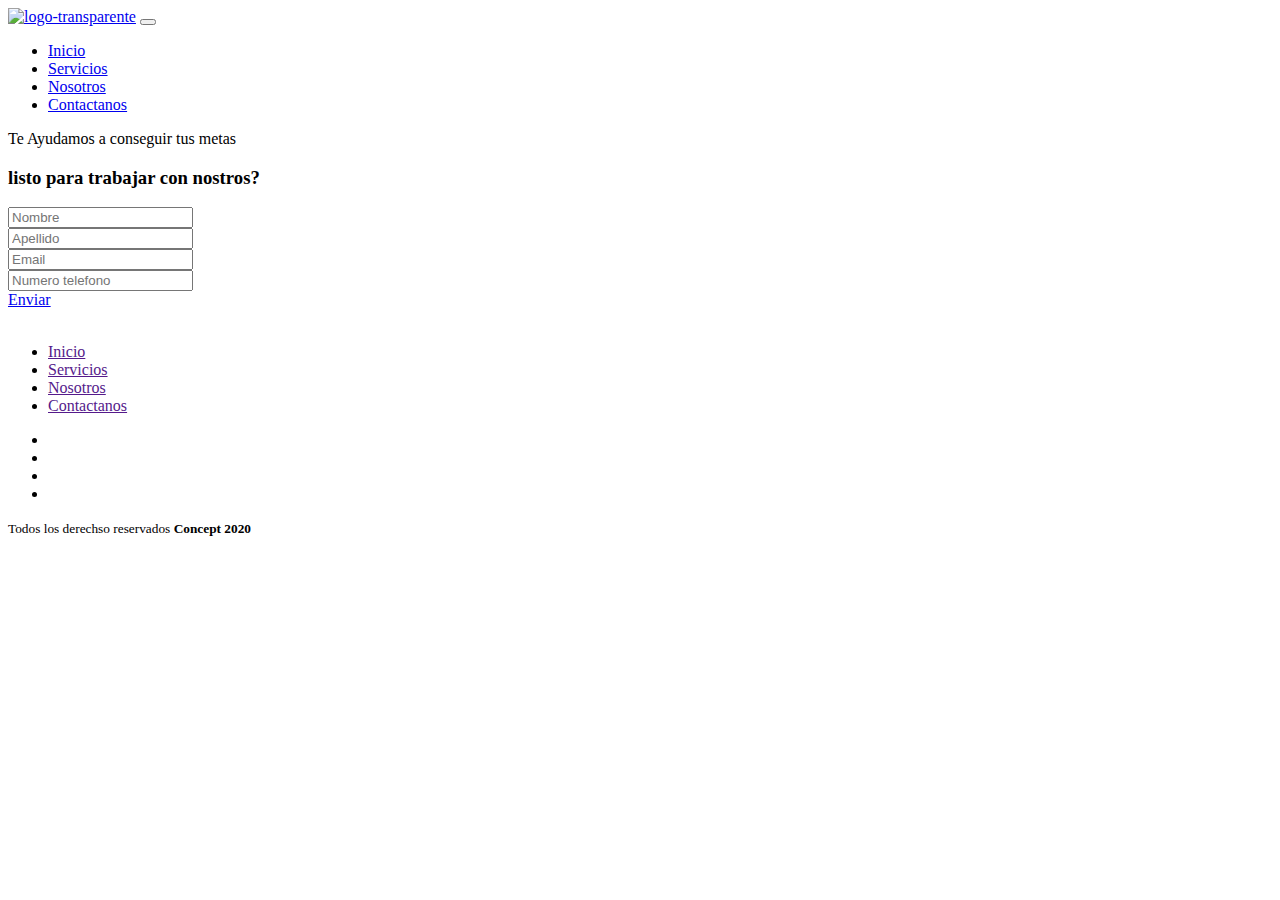
==== index.html @ 898e0c54 "Add files via upload" ====
<!DOCTYPE html>
<html>

<head>
    <title></title>
</head>

<body>

</body>
<!doctype html>
<html lang="en">

<head>
    <title>Digital Concept</title>
    <!-- Required meta tags -->
    <meta charset="utf-8">
    <meta name="viewport" content="width=device-width, initial-scale=1, shrink-to-fit=no">

    <!-- Bootstrap CSS -->
    <link rel="stylesheet" href="https://cdn.jsdelivr.net/npm/bootstrap@4.5.3/dist/css/bootstrap.min.css" integrity="sha384-TX8t27EcRE3e/ihU7zmQxVncDAy5uIKz4rEkgIXeMed4M0jlfIDPvg6uqKI2xXr2" crossorigin="anonymous">

    <link rel="preconnect" href="https://fonts.gstatic.com">
    <link href="https://fonts.googleapis.com/css2?family=Roboto&display=swap" rel="stylesheet">

    <!--Hoja de estilo asosiciada para otros cambios -->
    <link rel="stylesheet" type="text/css" href="styles.css">
    <!-- Iconos -->
    <script src="https://unpkg.com/ionicons@5.2.3/dist/ionicons.js"></script>
</head>

<body>

    <!-- Insercion de menu de navegacion-->
    <nav class="navbar navbar-expand-lg">
        <div class="container">
            <a class="navbar-brand" href="#"><img src="img/logo-DC-t.png" class="img-fluid logo-brand" alt="logo-transparente"></a>
            <button class="navbar-toggler" type="button" data-toggle="collapse" data-target="#navbarSupportedContent" aria-controls="navbarSupportedContent" aria-expanded="false" aria-label="Toggle navigation">
              <ion-icon name="menu-sharp"></ion-icon>
            </button>

            <div class="collapse navbar-collapse" id="navbarSupportedContent">
                <ul class="navbar-nav ml-auto">
                    <li class="nav-item">
                        <a class="nav-link" href="#">Inicio</a>
                    </li>
                    <li class="nav-item">
                        <a class="nav-link" href="#">Servicios</a>
                    </li>
                    <li class="nav-item">
                        <a href="#" class="nav-link">Nosotros</a>
                    </li>
                    <li class="nav-item">
                        <a class="nav-link" href="#con">Contactanos</a>
                    </li>
                </ul>
            </div>
        </div>
    </nav>

    <!--Insercion del banner-->
    <section class="" id="banner">
        <div class="container">
            <div class="row">
                <div class="col-md-12">
                    <p class="title">Te Ayudamos a conseguir tus metas</p>
                </div>
            </div>
        </div>

    </section>



    <!--Seccion de los servicios-->


    <!--Seccion del formulario-->

    <section id="con" class="contact">
        <div class="container">
            <div class="row">
                <div class="col-md-6 top-margin">
                    <h3>listo para trabajar con nostros?</h3>
                </div>
                <div class="col-md-6 top-margin">
                    <div class="row">
                        <div class="col-md-6">
                            <div class="form-group">
                                <input type="text" class="form-control" placeholder="Nombre">
                            </div>
                        </div>
                        <div class="col-md-6">
                            <div class="form-group">
                                <input type="text" class="form-control" placeholder="Apellido">
                            </div>
                        </div>
                        <div class="col-md-12">
                            <form action="" class="form-group">
                                <input type="Email" placeholder="Email" class="form-control">
                            </form>
                        </div>
                        <div class="col-md-12">
                            <form action="" class="form-group">
                                <input type="number" placeholder="Numero telefono" class="form-control">
                            </form>
                        </div>
                        <div class="col-md-6">
                            <a href="#" class="btn btn-dark">Enviar</a>
                        </div>
                    </div>
                </div>
            </div>
        </div>
    </section>

    <section id="footer" class="bg-footer">
        <div class="container">
            <img src="img/Logo-DC-t.png" alt="" class="logo-brand">
            <ul class="list-inline">
                <li class="list-inline-item"><a href="">Inicio</a></li>
                <li class="list-inline-item"><a href="">Servicios</a></li>
                <li class="list-inline-item"><a href="">Nosotros</a></li>
                <li class="list-inline-item"><a href="">Contactanos</a></li>

            </ul>
            <ul class="list-inline">
                <li class="list-inline-item">
                    <a href="">
                        <ion-icon name="logo-instagram"></ion-icon>
                    </a>
                </li>
                <li class="list-inline-item">
                    <a href="">
                        <ion-icon name="logo-facebook"></ion-icon>
                    </a>
                </li>
                <li class="list-inline-item">
                    <a href="">
                        <ion-icon name="logo-twitter"></ion-icon>
                    </a>
                </li>
                <li class="list-inline-item">
                    <a href="">
                        <ion-icon name="logo-youtube"></ion-icon>
                    </a>
                </li>
            </ul>
            <small>Todos los derechso reservados <b>Concept 2020</b></small>
        </div>
    </section>













































    <!-- Optional JavaScript; choose one of the two! -->

    <!-- Option 1: jQuery and Bootstrap Bundle (includes Popper) -->
    <script src="https://code.jquery.com/jquery-3.5.1.slim.min.js" integrity="sha384-DfXdz2htPH0lsSSs5nCTpuj/zy4C+OGpamoFVy38MVBnE+IbbVYUew+OrCXaRkfj" crossorigin="anonymous"></script>
    <script src="https://cdn.jsdelivr.net/npm/bootstrap@4.5.3/dist/js/bootstrap.bundle.min.js" integrity="sha384-ho+j7jyWK8fNQe+A12Hb8AhRq26LrZ/JpcUGGOn+Y7RsweNrtN/tE3MoK7ZeZDyx" crossorigin="anonymous"></script>

    <!-- Option 2: jQuery, Popper.js, and Bootstrap JS
    <script src="https://code.jquery.com/jquery-3.5.1.slim.min.js" integrity="sha384-DfXdz2htPH0lsSSs5nCTpuj/zy4C+OGpamoFVy38MVBnE+IbbVYUew+OrCXaRkfj" crossorigin="anonymous"></script>
    <script src="https://cdn.jsdelivr.net/npm/popper.js@1.16.1/dist/umd/popper.min.js" integrity="sha384-9/reFTGAW83EW2RDu2S0VKaIzap3H66lZH81PoYlFhbGU+6BZp6G7niu735Sk7lN" crossorigin="anonymous"></script>
    <script src="https://cdn.jsdelivr.net/npm/bootstrap@4.5.3/dist/js/bootstrap.min.js" integrity="sha384-w1Q4orYjBQndcko6MimVbzY0tgp4pWB4lZ7lr30WKz0vr/aWKhXdBNmNb5D92v7s" crossorigin="anonymous"></script>
    -->
</body>

</html>
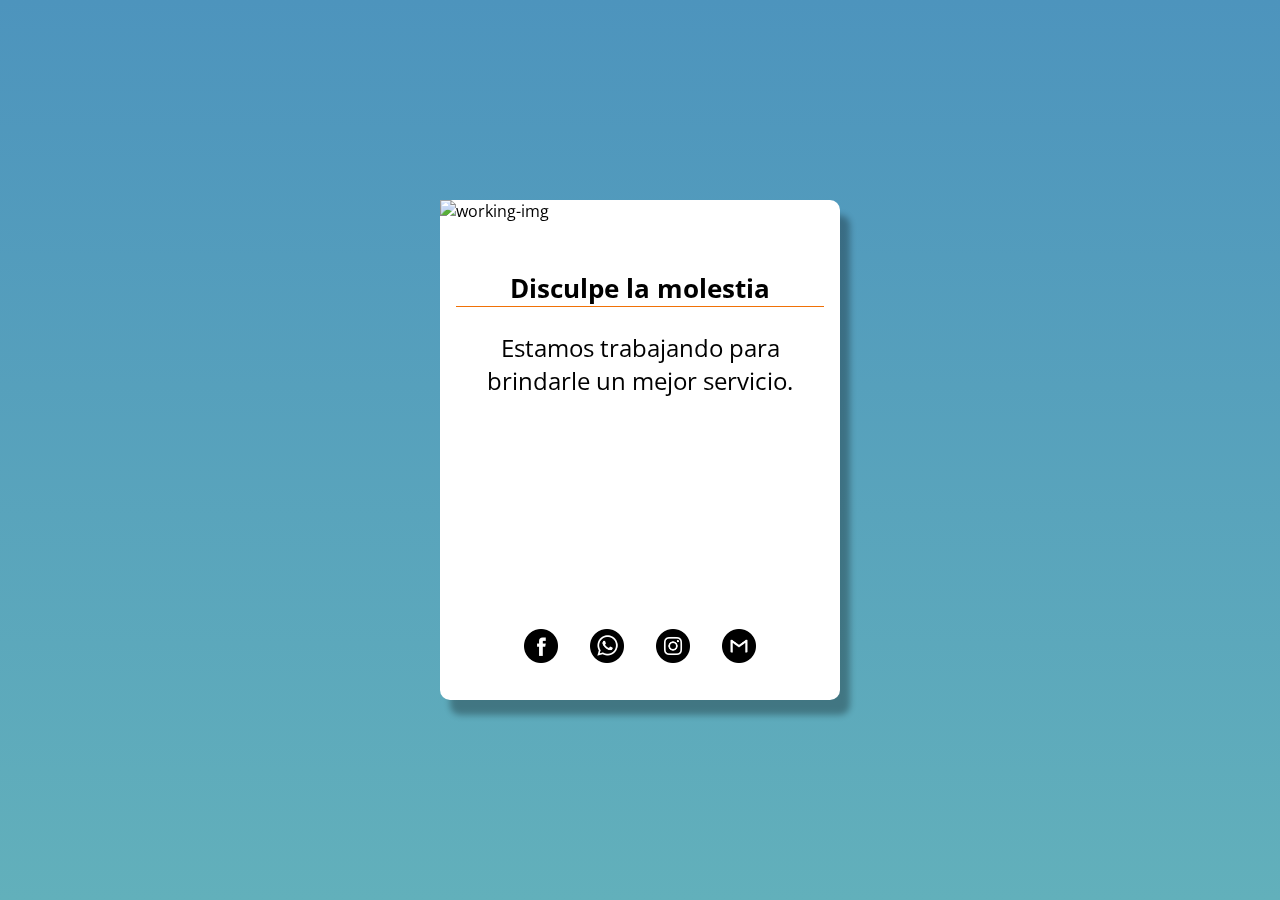
==== commit ad09049a: "Add files via upload" ====
--- a/index.html
+++ b/index.html
@@ -1,210 +1,46 @@
 <!DOCTYPE html>
-<html>
+<html lang="en">
 
 <head>
-    <title></title>
+    <meta charset="UTF-8">
+    <meta name="viewport" content="width=device-width, initial-scale=1.0">
+    <title>Digital Concept</title>
+
+    <link rel="stylesheet" href="CSS/working.css">
 </head>
 
 <body>
 
-</body>
-<!doctype html>
-<html lang="en">
 
-<head>
-    <title>Digital Concept</title>
-    <!-- Required meta tags -->
-    <meta charset="utf-8">
-    <meta name="viewport" content="width=device-width, initial-scale=1, shrink-to-fit=no">
-
-    <!-- Bootstrap CSS -->
-    <link rel="stylesheet" href="https://cdn.jsdelivr.net/npm/bootstrap@4.5.3/dist/css/bootstrap.min.css" integrity="sha384-TX8t27EcRE3e/ihU7zmQxVncDAy5uIKz4rEkgIXeMed4M0jlfIDPvg6uqKI2xXr2" crossorigin="anonymous">
-
-    <link rel="preconnect" href="https://fonts.gstatic.com">
-    <link href="https://fonts.googleapis.com/css2?family=Roboto&display=swap" rel="stylesheet">
-
-    <!--Hoja de estilo asosiciada para otros cambios -->
-    <link rel="stylesheet" type="text/css" href="styles.css">
-    <!-- Iconos -->
-    <script src="https://unpkg.com/ionicons@5.2.3/dist/ionicons.js"></script>
-</head>
-
-<body>
-
-    <!-- Insercion de menu de navegacion-->
-    <nav class="navbar navbar-expand-lg">
-        <div class="container">
-            <a class="navbar-brand" href="#"><img src="img/logo-DC-t.png" class="img-fluid logo-brand" alt="logo-transparente"></a>
-            <button class="navbar-toggler" type="button" data-toggle="collapse" data-target="#navbarSupportedContent" aria-controls="navbarSupportedContent" aria-expanded="false" aria-label="Toggle navigation">
-              <ion-icon name="menu-sharp"></ion-icon>
-            </button>
-
-            <div class="collapse navbar-collapse" id="navbarSupportedContent">
-                <ul class="navbar-nav ml-auto">
-                    <li class="nav-item">
-                        <a class="nav-link" href="#">Inicio</a>
-                    </li>
-                    <li class="nav-item">
-                        <a class="nav-link" href="#">Servicios</a>
-                    </li>
-                    <li class="nav-item">
-                        <a href="#" class="nav-link">Nosotros</a>
-                    </li>
-                    <li class="nav-item">
-                        <a class="nav-link" href="#con">Contactanos</a>
-                    </li>
-                </ul>
-            </div>
-        </div>
-    </nav>
-
-    <!--Insercion del banner-->
-    <section class="" id="banner">
-        <div class="container">
-            <div class="row">
-                <div class="col-md-12">
-                    <p class="title">Te Ayudamos a conseguir tus metas</p>
-                </div>
-            </div>
+    <div class="content">
+        <div class="content__img">
+            <img class="image" src="img/logo.png" alt="working-img">
         </div>
 
-    </section>
+        <div class="content__txt">
+            <h1 class="title">Disculpe la molestia</h3>
+                <p class="parrafo">Estamos trabajando para brindarle un mejor servicio.</p>
+        </div>
+
+        <div class="contetn__icon">
+            <a href="">
+                <img class="icon" src="img/fb.png" alt="">
+            </a>
+            <a href="">
+                <img class="icon" src="img/wh.png" alt="">
+            </a>
+            <a href="">
+                <img class="icon" src="img/ins.png" alt="">
+            </a>
+
+            <a href="">
+                <img class="icon" src="img/gm.png" alt="">
+            </a>
+        </div>
+
+    </div>
 
 
-
-    <!--Seccion de los servicios-->
-
-
-    <!--Seccion del formulario-->
-
-    <section id="con" class="contact">
-        <div class="container">
-            <div class="row">
-                <div class="col-md-6 top-margin">
-                    <h3>listo para trabajar con nostros?</h3>
-                </div>
-                <div class="col-md-6 top-margin">
-                    <div class="row">
-                        <div class="col-md-6">
-                            <div class="form-group">
-                                <input type="text" class="form-control" placeholder="Nombre">
-                            </div>
-                        </div>
-                        <div class="col-md-6">
-                            <div class="form-group">
-                                <input type="text" class="form-control" placeholder="Apellido">
-                            </div>
-                        </div>
-                        <div class="col-md-12">
-                            <form action="" class="form-group">
-                                <input type="Email" placeholder="Email" class="form-control">
-                            </form>
-                        </div>
-                        <div class="col-md-12">
-                            <form action="" class="form-group">
-                                <input type="number" placeholder="Numero telefono" class="form-control">
-                            </form>
-                        </div>
-                        <div class="col-md-6">
-                            <a href="#" class="btn btn-dark">Enviar</a>
-                        </div>
-                    </div>
-                </div>
-            </div>
-        </div>
-    </section>
-
-    <section id="footer" class="bg-footer">
-        <div class="container">
-            <img src="img/Logo-DC-t.png" alt="" class="logo-brand">
-            <ul class="list-inline">
-                <li class="list-inline-item"><a href="">Inicio</a></li>
-                <li class="list-inline-item"><a href="">Servicios</a></li>
-                <li class="list-inline-item"><a href="">Nosotros</a></li>
-                <li class="list-inline-item"><a href="">Contactanos</a></li>
-
-            </ul>
-            <ul class="list-inline">
-                <li class="list-inline-item">
-                    <a href="">
-                        <ion-icon name="logo-instagram"></ion-icon>
-                    </a>
-                </li>
-                <li class="list-inline-item">
-                    <a href="">
-                        <ion-icon name="logo-facebook"></ion-icon>
-                    </a>
-                </li>
-                <li class="list-inline-item">
-                    <a href="">
-                        <ion-icon name="logo-twitter"></ion-icon>
-                    </a>
-                </li>
-                <li class="list-inline-item">
-                    <a href="">
-                        <ion-icon name="logo-youtube"></ion-icon>
-                    </a>
-                </li>
-            </ul>
-            <small>Todos los derechso reservados <b>Concept 2020</b></small>
-        </div>
-    </section>
-
-
-
-
-
-
-
-
-
-
-
-
-
-
-
-
-
-
-
-
-
-
-
-
-
-
-
-
-
-
-
-
-
-
-
-
-
-
-
-
-
-
-
-
-
-    <!-- Optional JavaScript; choose one of the two! -->
-
-    <!-- Option 1: jQuery and Bootstrap Bundle (includes Popper) -->
-    <script src="https://code.jquery.com/jquery-3.5.1.slim.min.js" integrity="sha384-DfXdz2htPH0lsSSs5nCTpuj/zy4C+OGpamoFVy38MVBnE+IbbVYUew+OrCXaRkfj" crossorigin="anonymous"></script>
-    <script src="https://cdn.jsdelivr.net/npm/bootstrap@4.5.3/dist/js/bootstrap.bundle.min.js" integrity="sha384-ho+j7jyWK8fNQe+A12Hb8AhRq26LrZ/JpcUGGOn+Y7RsweNrtN/tE3MoK7ZeZDyx" crossorigin="anonymous"></script>
-
-    <!-- Option 2: jQuery, Popper.js, and Bootstrap JS
-    <script src="https://code.jquery.com/jquery-3.5.1.slim.min.js" integrity="sha384-DfXdz2htPH0lsSSs5nCTpuj/zy4C+OGpamoFVy38MVBnE+IbbVYUew+OrCXaRkfj" crossorigin="anonymous"></script>
-    <script src="https://cdn.jsdelivr.net/npm/popper.js@1.16.1/dist/umd/popper.min.js" integrity="sha384-9/reFTGAW83EW2RDu2S0VKaIzap3H66lZH81PoYlFhbGU+6BZp6G7niu735Sk7lN" crossorigin="anonymous"></script>
-    <script src="https://cdn.jsdelivr.net/npm/bootstrap@4.5.3/dist/js/bootstrap.min.js" integrity="sha384-w1Q4orYjBQndcko6MimVbzY0tgp4pWB4lZ7lr30WKz0vr/aWKhXdBNmNb5D92v7s" crossorigin="anonymous"></script>
-    -->
 </body>
 
 </html>--- a/CSS/working.css
+++ b/CSS/working.css
@@ -0,0 +1,66 @@
+@import url("https://fonts.googleapis.com/css2?family=Open+Sans&display=swap");
+:root {
+    --azul: #4d94bd;
+    --azul2: #62b0bb;
+}
+
+* {
+    padding: 0;
+    margin: 0;
+    box-sizing: border-box;
+}
+
+body {
+    font-family: "Open Sans", sans-serif;
+    display: flex;
+    justify-content: center;
+    height: 100vh;
+    align-items: center;
+    background: linear-gradient(180deg, var(--azul), var(--azul2));
+}
+
+.content {
+    position: relative;
+    height: 500px;
+    width: 400px;
+    box-shadow: 10px 15px 6px rgba(0, 0, 0, 0.3);
+    border-radius: 10px;
+    background: white;
+    filter: blur();
+}
+
+.image {
+    width: 100%;
+    object-fit: cover;
+    object-position: center;
+}
+
+.content__txt {
+    margin-top: 2em;
+    padding: 1em;
+}
+
+.title {
+    text-align: center;
+    font-size: 26px;
+    border-bottom: 1px solid #f07107;
+}
+
+.parrafo {
+    text-align: center;
+    font-size: 24px;
+    margin-top: 1em;
+}
+
+.contetn__icon {
+    position: absolute;
+    display: flex;
+    justify-content: center;
+    bottom: 2em;
+    width: 100%;
+}
+
+.icon {
+    margin: 0 1em;
+    height: 34px;
+}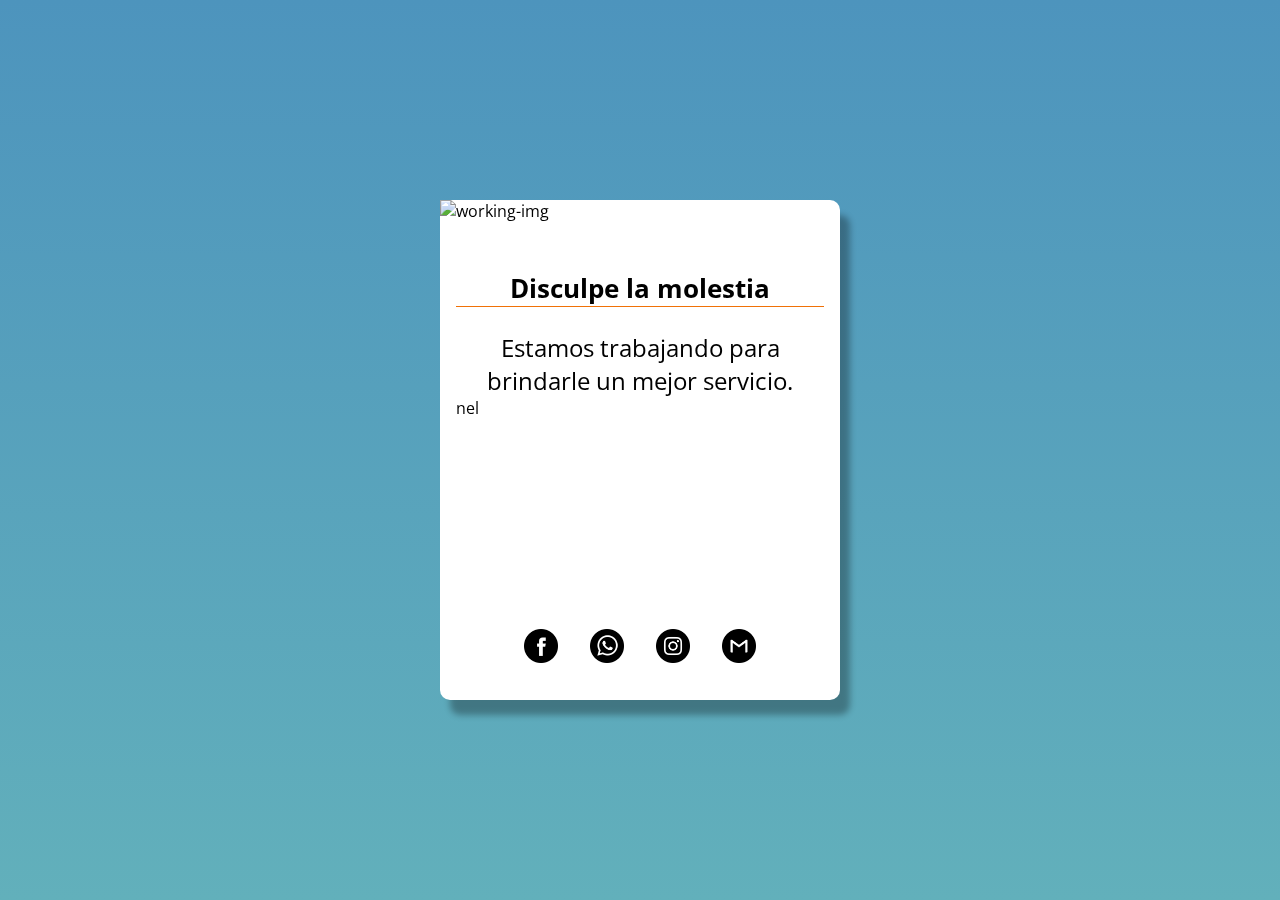
==== commit cff2a726: "Update index.html" ====
--- a/index.html
+++ b/index.html
@@ -20,6 +20,8 @@
         <div class="content__txt">
             <h1 class="title">Disculpe la molestia</h3>
                 <p class="parrafo">Estamos trabajando para brindarle un mejor servicio.</p>
+            
+            nel
         </div>
 
         <div class="contetn__icon">
@@ -43,4 +45,4 @@
 
 </body>
 
-</html>+</html>
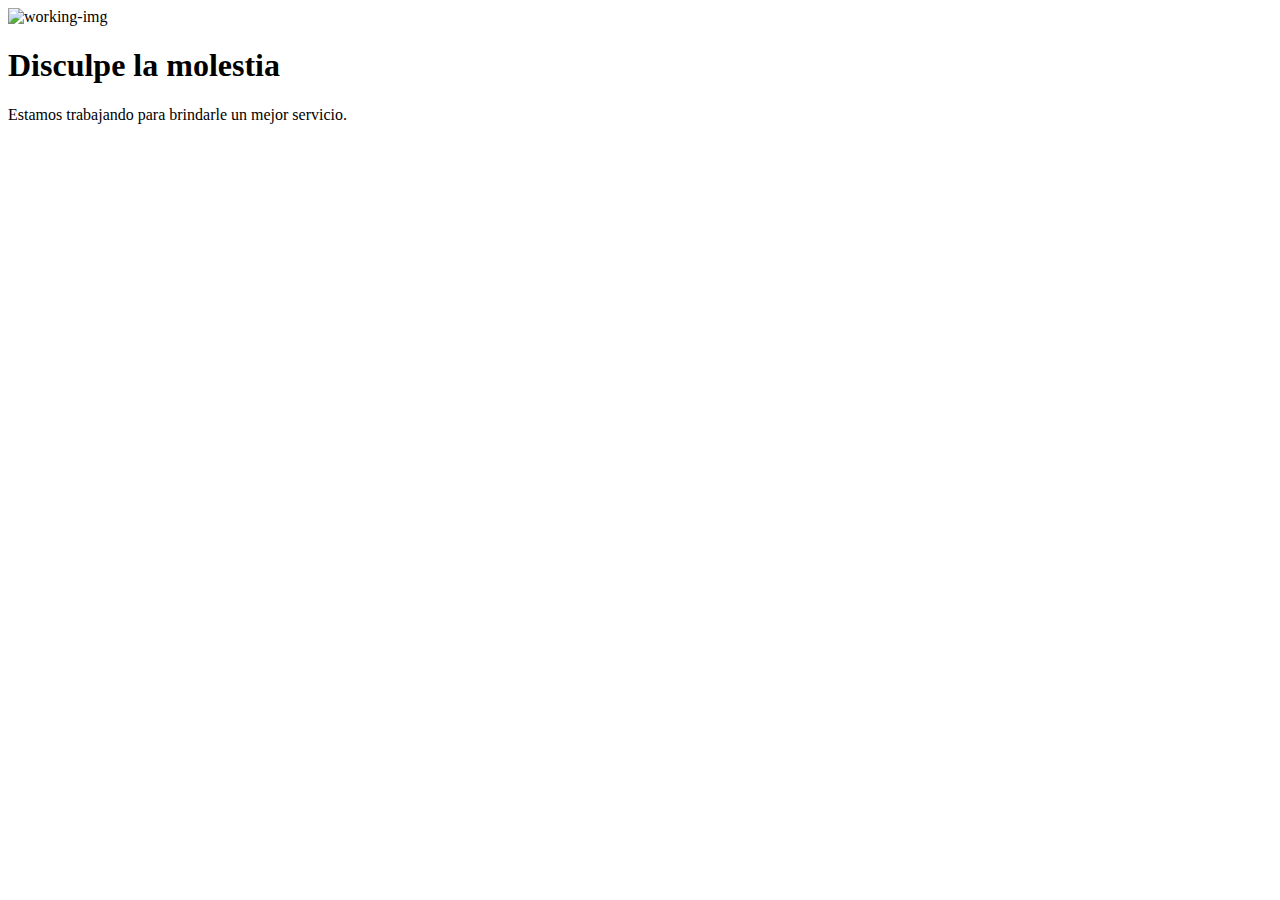
==== commit 51c14d37: "Update index.html" ====
--- a/index.html
+++ b/index.html
@@ -5,44 +5,46 @@
     <meta charset="UTF-8">
     <meta name="viewport" content="width=device-width, initial-scale=1.0">
     <title>Digital Concept</title>
-
-    <link rel="stylesheet" href="CSS/working.css">
+    <link rel="stylesheet" href="CSS/style.css">
 </head>
 
 <body>
 
+    <div class="container">
+        <!-- <h2>Anime</h2> -->
 
-    <div class="content">
-        <div class="content__img">
-            <img class="image" src="img/logo.png" alt="working-img">
+        <div class="content">
+            <div class="content__img">
+                <img class="image" src="img/Logo-DC.png" alt="working-img">
+            </div>
+
+            <div class="content__txt">
+                <h1 class="title">Disculpe la molestia</h3>
+                    <p class="parrafo">Estamos trabajando para brindarle un mejor servicio.</p>
+            </div>
+
+            <!-- <div class="contetn__icon">
+                <a href="">
+                    <img class="icon" src="img/fb.png" alt="">
+                </a>
+                <a href="">
+                    <img class="icon" src="img/wh.png" alt="">
+                </a>
+                <a href="">
+                    <img class="icon" src="img/ins.png" alt="">
+                </a>
+
+                <a href="">
+                    <img class="icon" src="img/gm.png" alt="">
+                </a>
+            </div> -->
+
         </div>
-
-        <div class="content__txt">
-            <h1 class="title">Disculpe la molestia</h3>
-                <p class="parrafo">Estamos trabajando para brindarle un mejor servicio.</p>
-            
-            nel
-        </div>
-
-        <div class="contetn__icon">
-            <a href="">
-                <img class="icon" src="img/fb.png" alt="">
-            </a>
-            <a href="">
-                <img class="icon" src="img/wh.png" alt="">
-            </a>
-            <a href="">
-                <img class="icon" src="img/ins.png" alt="">
-            </a>
-
-            <a href="">
-                <img class="icon" src="img/gm.png" alt="">
-            </a>
-        </div>
-
     </div>
 
 
+
+    <script src="JS/main.js"></script>
 </body>
 
 </html>
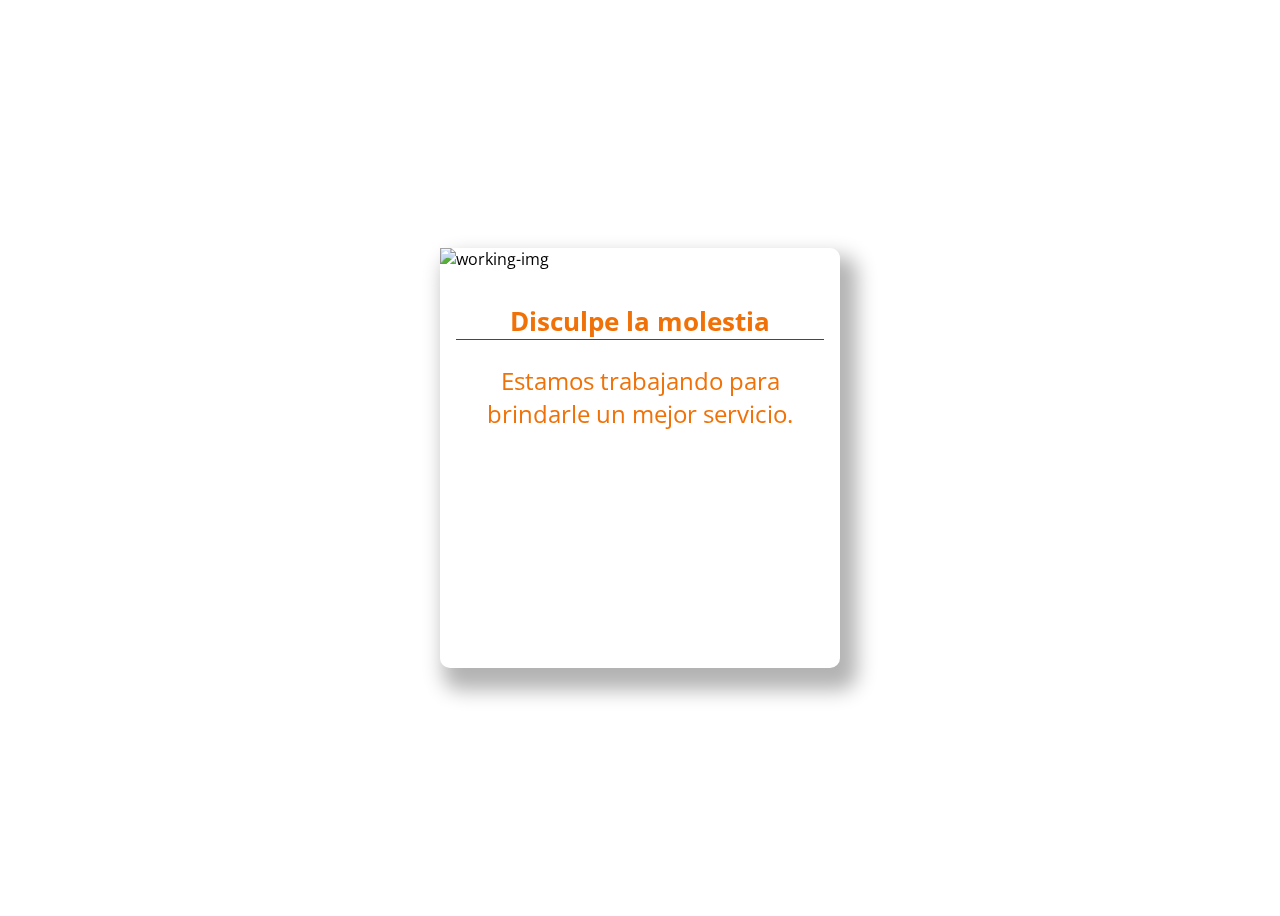
==== commit 57d58b35: "Mejora en los estilos y actualizacion del logo" ====
--- a/index.html
+++ b/index.html
@@ -15,7 +15,7 @@
 
         <div class="content">
             <div class="content__img">
-                <img class="image" src="img/Logo-DC.png" alt="working-img">
+                <img class="image" src="img/Logo.png" alt="working-img">
             </div>
 
             <div class="content__txt">
--- a/CSS/style.css
+++ b/CSS/style.css
@@ -0,0 +1,56 @@
+@import url("https://fonts.googleapis.com/css2?family=Open+Sans&display=swap");
+@import url("working.css");
+:root {
+    --da: #041f3a;
+    --ln: #f7931e;
+}
+
+body {
+    position: relative;
+    background: white;
+    display: flex;
+    justify-content: center;
+    align-items: center;
+    min-height: 100vh;
+    overflow: hidden;
+    font-family: "Open Sans", sans-serif;
+}
+
+.container {
+    position: absolute;
+    height: 100%;
+    width: 100%;
+    display: flex;
+    justify-content: center;
+    align-items: center;
+}
+
+
+/* h2 {
+    font-family: Arial, "Helvetica Neue", Helvetica, sans-serif;
+    color: white;
+    text-align: center;
+    line-height: 1em;
+    font-size: 5rem;
+    z-index: 9999;
+} */
+
+.block {
+    position: absolute;
+    height: 200px;
+    width: 150px;
+    /* background: #ab0707; */
+    transition: ease 2s;
+}
+
+.shadow{
+    box-shadow: 10px 15px 20px 7px rgba(0, 0, 0, .3);
+    
+}
+
+@media (max-width: 400px) {
+    .block {
+        height: 100px;
+        width: 80px;
+    }
+}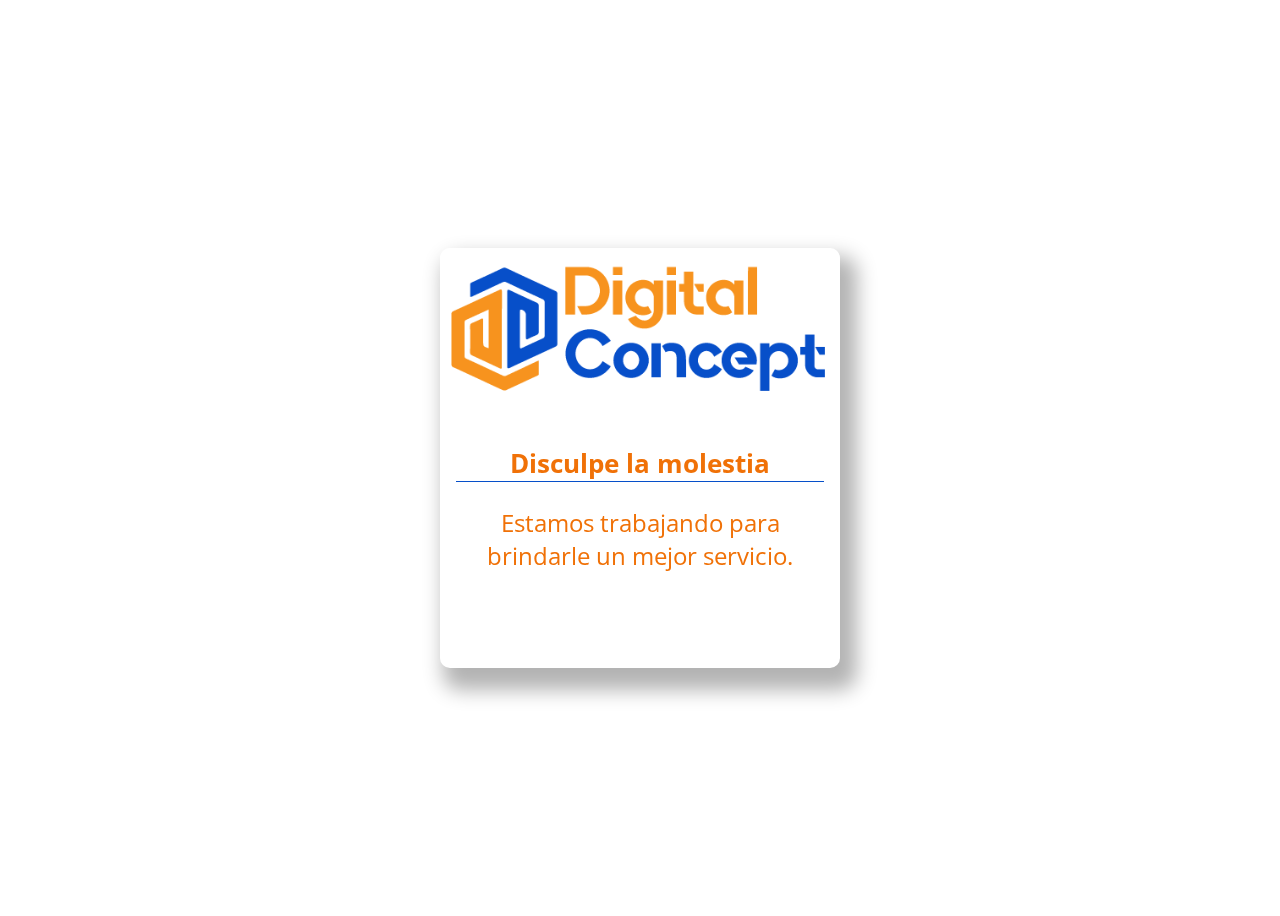
==== commit d6140924: "Update index.html" ====
--- a/index.html
+++ b/index.html
@@ -15,7 +15,7 @@
 
         <div class="content">
             <div class="content__img">
-                <img class="image" src="img/Logo.png" alt="working-img">
+                <img class="image" src="img/logo.png" alt="working-img">
             </div>
 
             <div class="content__txt">
